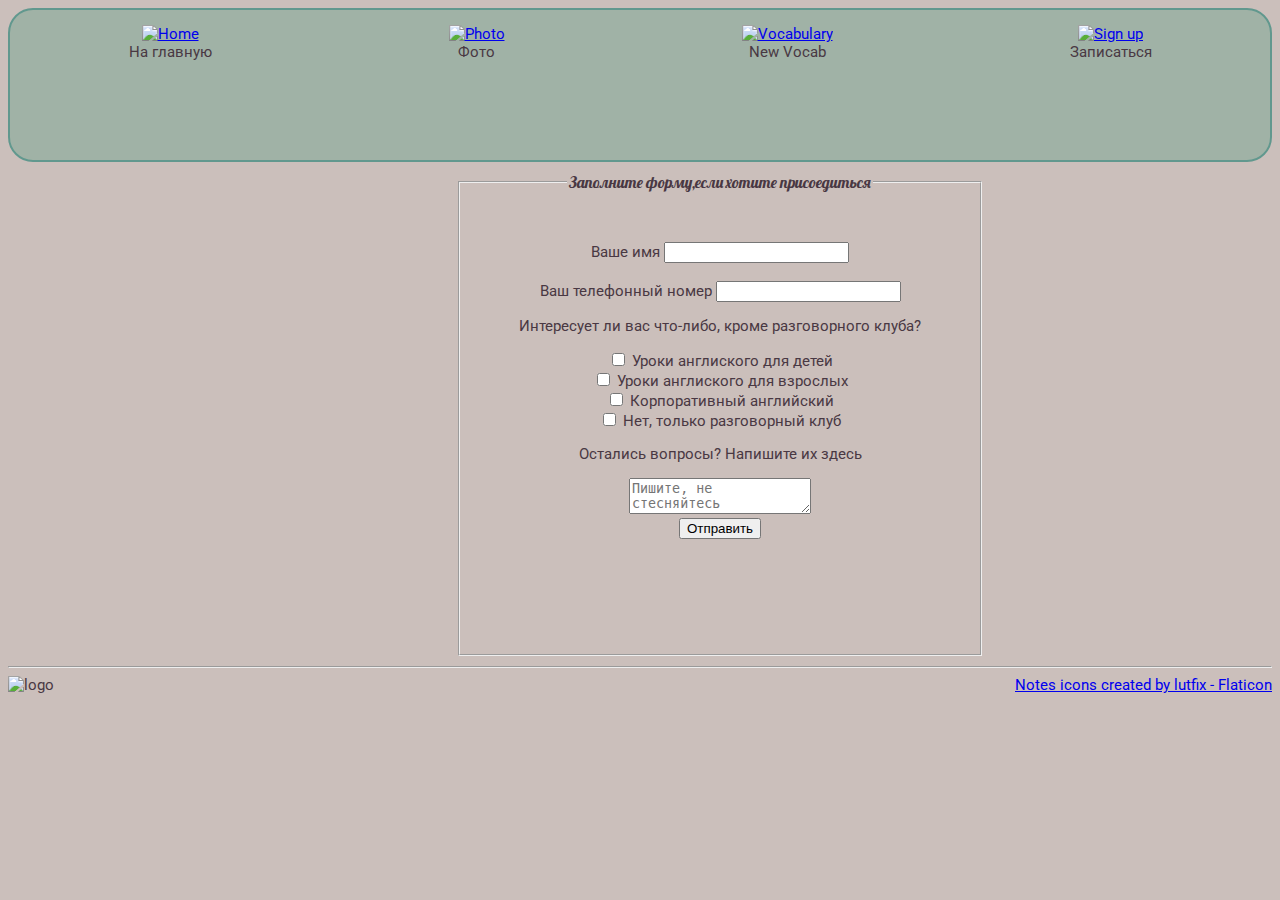
==== pageFour.html @ 3559a249 "initial commit" ====
<!DOCTYPE html>
<html>
 <head>
  <meta charset="utf-8">
  <link <link rel="stylesheet" href="layoutOne.css">
  <link href="https://fonts.googleapis.com/css2?family=Lobster&family=Roboto:wght@300&display=swap" rel="stylesheet">
   <title>Teacher Ria</title>
 </head>
 <body>
   <header>
     <div class="home-menu">
       <span>
        <a href="pageOne.html">
         <img src="file:///Users/lenochka/Downloads/home.png" id="home" class="icon" alt="Home">
        </a>
        <br>
        <label for="home">На главную</label>
       </span>
       <span>
        <a href="pageTwo.html">
         <img src="file:///Users/lenochka/Downloads/camera.png" id="photo" class="icon" alt="Photo">
        </a>
        <br>
        <label for="photo">Фото</label>
      </span>
      <span>
       <a href="pagethree.html">
        <img src="file:///Users/lenochka/Downloads/smartphone.png" id="vocab" class="icon" alt="Vocabulary">
       </a>
       <br>
       <label for="vocab">New Vocab</label>
      </span>
      <span>
       <a href="pageFour.html">
        <img src="file:///Users/lenochka/Downloads/notes.png" id="sign-up" class="icon" alt="Sign up">
       </a>
       <br>
       <label for="sign-up">Записаться</label>
      </span>
     </div>
   </header>
   <form>
     <fieldset>
       <legend>Заполните форму,если хотите присоедиться</legend>
       <div class="flexbox">
         <label for="yourName">Ваше имя</label>
         <input type="text" id="yourName" name="yourName">
       </div>
       <br>
       <div class="flexbox">
        <label for="yourNumber">Ваш телефонный номер</label>
        <input type="tel" id="yourNumber" name="yourNumber">
       </div>
       <div>
         <p>Интересует ли вас что-либо, кроме разговорного клуба?</p>
         <input type="checkbox" id="kids" name="kids">
         <label for="kids">Уроки англиского для детей</label>
         <br>
         <input type="checkbox" id="adults" name="adults">
         <label for="adults">Уроки англиского для взрослых</label>
         <br>
         <input type="checkbox" id="companies" name="companies">
         <label for="companies">Корпоративный английский</label>
         <br>
         <input type="checkbox" id="speaky" name="speaky">
         <label for="speaky">Нет, только разговорный клуб</label>
       </div>
       <div>
         <p>Остались вопросы? Напишите их здесь</p>
         <textarea type="text" id="comments" name="comments" placeholder="Пишите, не стесняйтесь"></textarea>
       </div>
       <div>
         <button type="submit"> Отправить</button>
       </div>

     </fieldset>
   </form>
   <footer>
    <hr>
    <div class="footer">
      <span>
       <img src="file:///Users/lenochka/Downloads/Ria's.png" class="logo" alt="logo">
      </span>
      <span>
       <a href="https://www.flaticon.com/free-icons/notes" title="notes icons">Notes icons created by lutfix - Flaticon</a>
      </span>
    </div>
  </footer>
</body>
</html>
---- layoutOne.css ----
body{
background-color: rgba(203, 191, 187, 1);
}
div,p{
font-family: "Roboto";
font-size: 15px;
color: rgba(73, 56, 67, 1);
}
h1,h2,legend{
  font-family: "Lobster";
  text-align: center;
  color: rgba(73, 56, 67, 1);
}
.home-menu{
  border-radius: 25px;
  display: flex;
  justify-content:space-around;
  width: auto;
  height: 150px;
  border: 2px solid rgba(97, 152, 142, 1);
  background-color: rgba(160, 178, 166, 1);
  text-align: center;


}
header{
  position: sticky;
  top: 0px;
}
.icon{
  margin-top: 15px;
  width: 100px;
}
#main-photo{
  width: 1300px;
margin: 0px 65px 0px;
}
.par{
  width: 600px;
  text-align: center;
  margin-left: 415px;
  background-color: rgba(234, 189, 168, 0.3);
  border-radius: 25px;
  margin-top:15px;
  margin-bottom: 25px;
}
.footer{
  display: flex;
  justify-content: space-between;

}
.logo{
  width: 100px;
}
.photos-for-club{
  display: grid;
  grid-template-columns: repeat(3,1fr);
  grid-template-rows: 1fr 1fr;
}
.photopg{
  width: 400px;
  margin-top:20px;
}
.photos-page-two{
  text-align: center;
  margin: 10px 10px;
  background-color: rgba(234, 189, 168, 0.5);
  border-radius: 25px;
  border:2px solid rgba(234, 189, 168, 1);
}
.list{
  display: block;
  padding: 10px 370px 200px;
}
.list-exact{
  margin-top: 10px;
}
fieldset{
  height: 430px;
  width: 500px;
  text-align: center;
  padding: 50px 10px 0px;
  margin: 10px 450px 10px ;
}
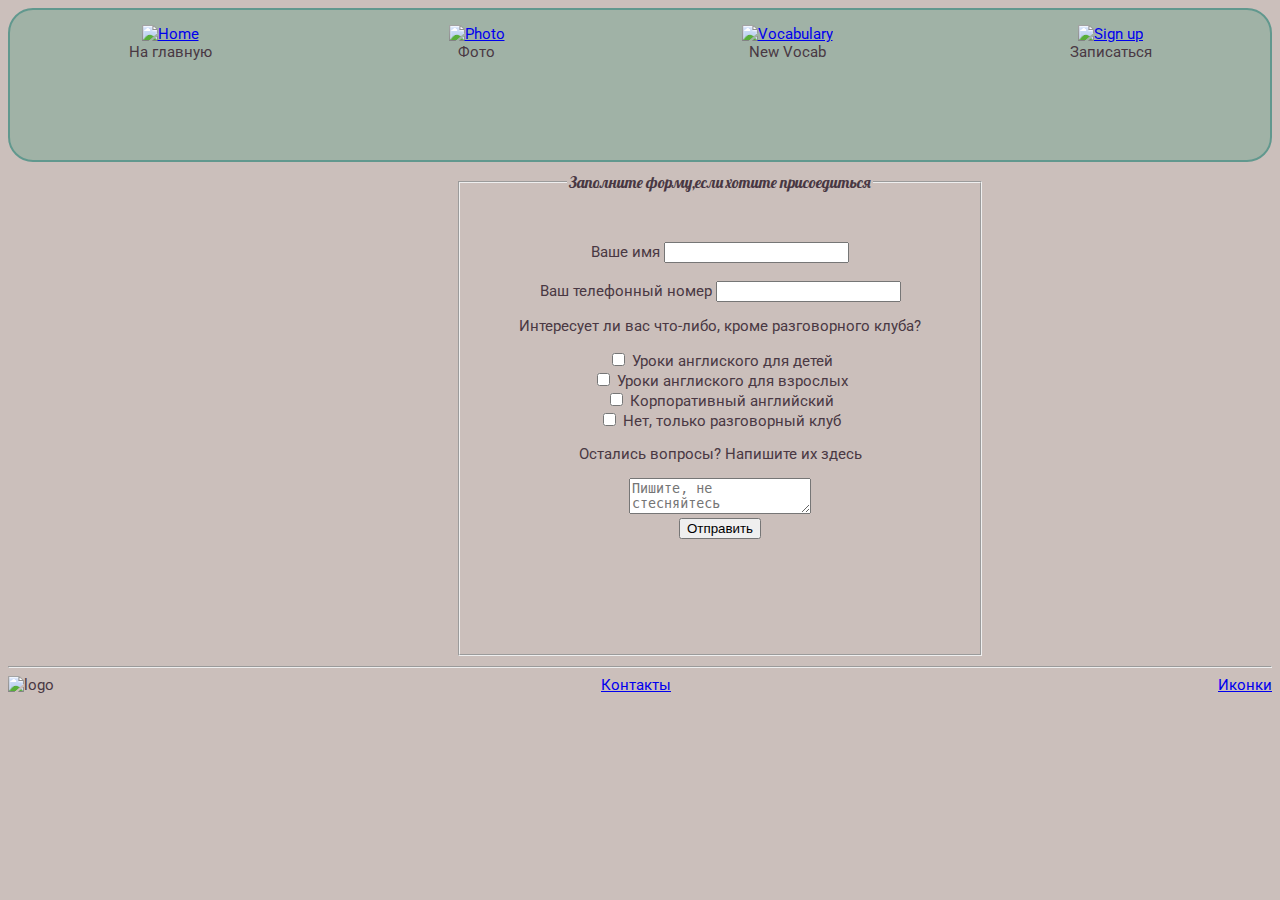
==== commit bbb691bf: "initial 3" ====
--- a/pageFour.html
+++ b/pageFour.html
@@ -82,7 +82,10 @@
        <img src="file:///Users/lenochka/Downloads/Ria's.png" class="logo" alt="logo">
       </span>
       <span>
-       <a href="https://www.flaticon.com/free-icons/notes" title="notes icons">Notes icons created by lutfix - Flaticon</a>
+        <a href="https://vk.com/ria_speaking_club" title="notes icons">Контакты</a>
+      </span>
+      <span>
+       <a href="https://www.flaticon.com/free-icons/notes" title="notes icons">Иконки</a>
       </span>
     </div>
   </footer>
--- a/layoutOne.css
+++ b/layoutOne.css
@@ -47,6 +47,7 @@
 .footer{
   display: flex;
   justify-content: space-between;
+  align-items: flex-end;
 
 }
 .logo{
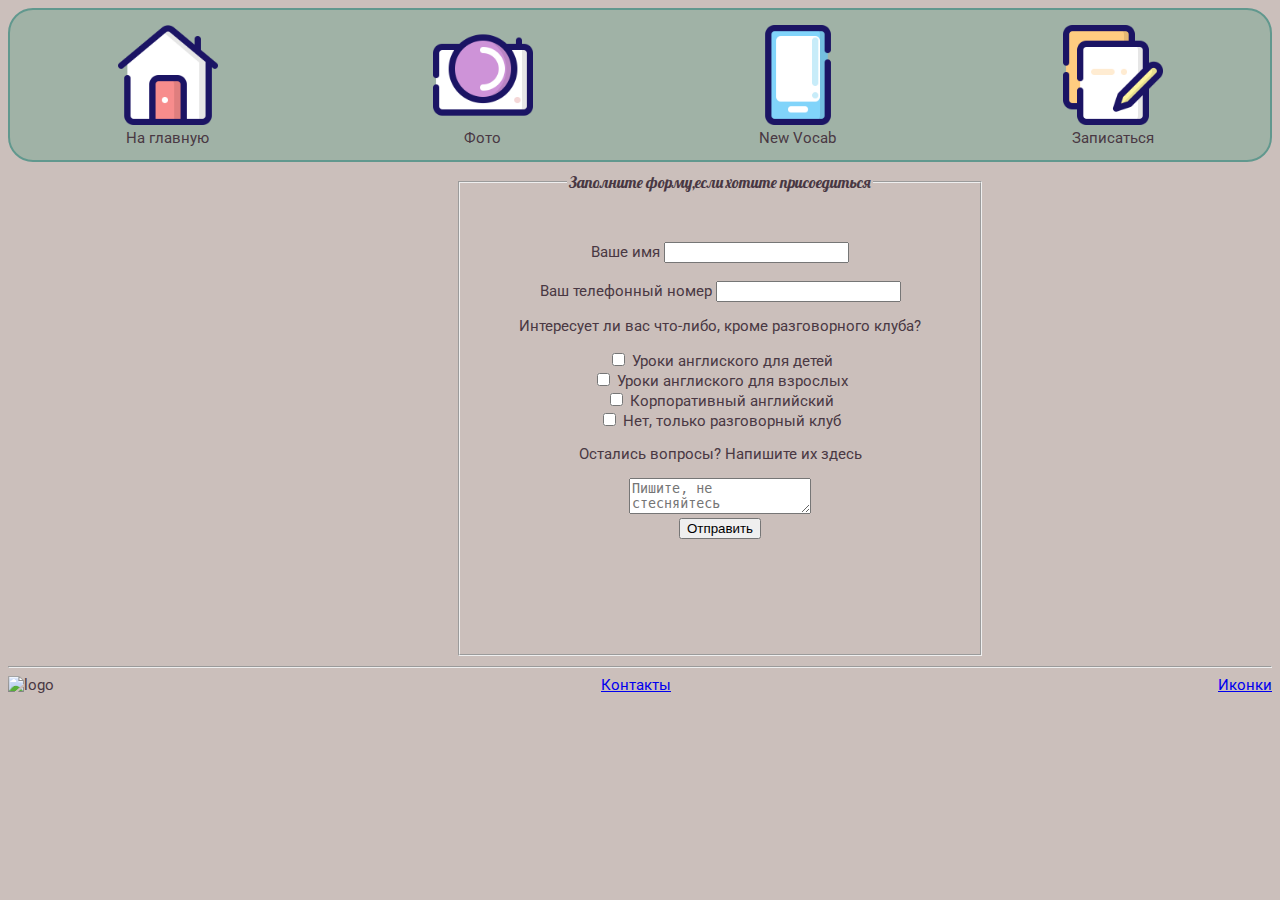
==== commit 2e4f1788: "initial 5" ====
--- a/pageFour.html
+++ b/pageFour.html
@@ -10,29 +10,29 @@
    <header>
      <div class="home-menu">
        <span>
-        <a href="pageOne.html">
-         <img src="file:///Users/lenochka/Downloads/home.png" id="home" class="icon" alt="Home">
+        <a href="index.html">
+         <img src="home.png" id="home" class="icon" alt="Home">
         </a>
         <br>
         <label for="home">На главную</label>
        </span>
        <span>
         <a href="pageTwo.html">
-         <img src="file:///Users/lenochka/Downloads/camera.png" id="photo" class="icon" alt="Photo">
+         <img src="camera.png" id="photo" class="icon" alt="Photo">
         </a>
         <br>
         <label for="photo">Фото</label>
       </span>
       <span>
        <a href="pagethree.html">
-        <img src="file:///Users/lenochka/Downloads/smartphone.png" id="vocab" class="icon" alt="Vocabulary">
+        <img src="smartphone.png" id="vocab" class="icon" alt="Vocabulary">
        </a>
        <br>
        <label for="vocab">New Vocab</label>
       </span>
       <span>
        <a href="pageFour.html">
-        <img src="file:///Users/lenochka/Downloads/notes.png" id="sign-up" class="icon" alt="Sign up">
+        <img src="notes.png" id="sign-up" class="icon" alt="Sign up">
        </a>
        <br>
        <label for="sign-up">Записаться</label>
@@ -79,7 +79,7 @@
     <hr>
     <div class="footer">
       <span>
-       <img src="file:///Users/lenochka/Downloads/Ria's.png" class="logo" alt="logo">
+       <img src="https://sun9-north.userapi.com/sun9-87/s/v1/if2/IcByUZ-zWgTNYF8kYd2n84gSzRTRLL7GtcqSt_pFhihGNqjwuAmPuX-MmUuXVb-q8ZGVhzrTbGucPV7eeJ2Pbd3c.jpg?size=500x500&quality=95&type=album" class="logo" alt="logo">
       </span>
       <span>
         <a href="https://vk.com/ria_speaking_club" title="notes icons">Контакты</a>
